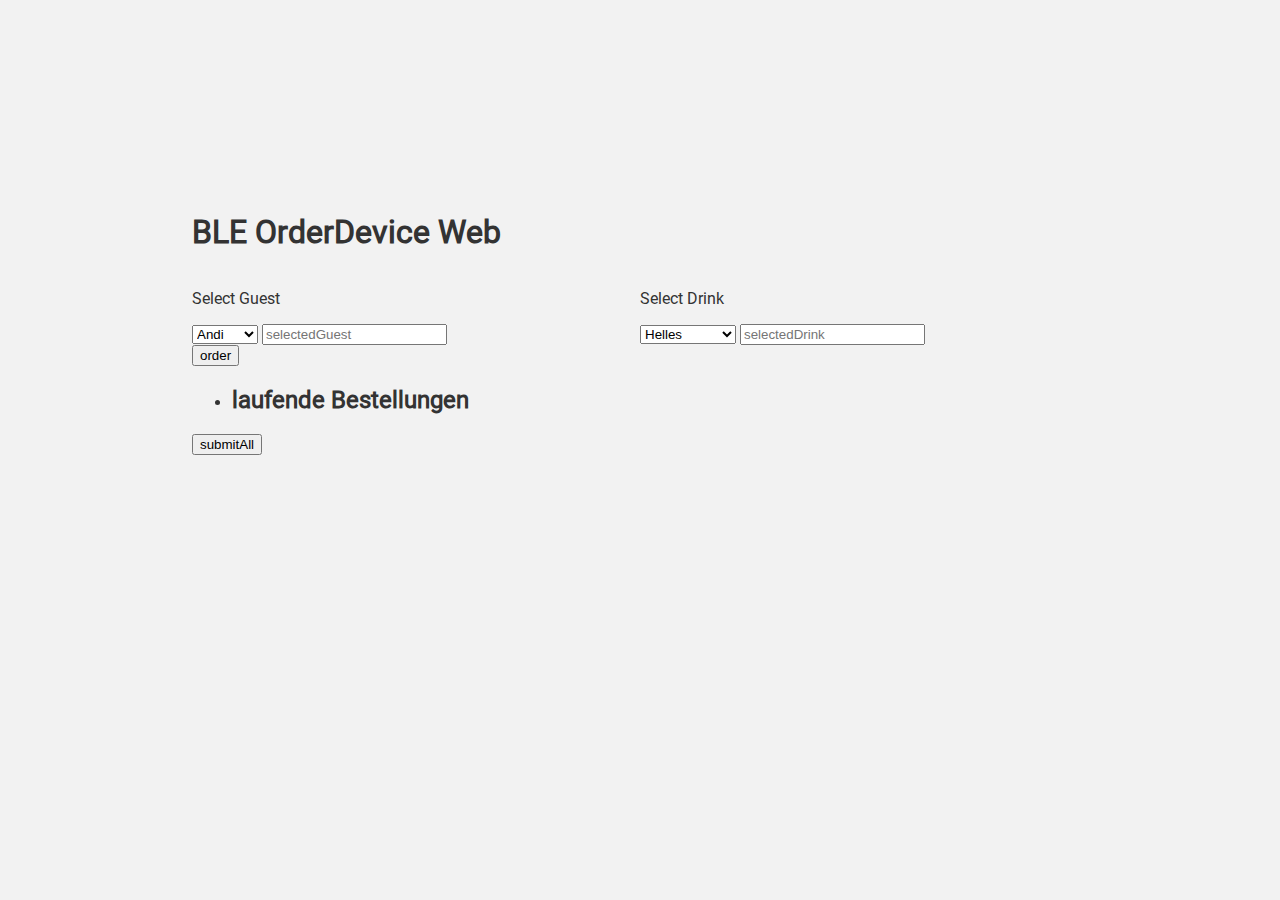
==== index.html @ 7bdcd19a "first commit" ====
<!DOCTYPE html>
<html lang="de">
<head>
    <meta charset="UTF-8">
    <meta name="viewport" content="width=device-width, initial-scale=1.0">
    <title>BLE OrderDevice Web</title>
    <link rel="stylesheet" type="text/css" href="style.css">
</head>
<body>
    <h1>BLE OrderDevice Web</h1>
    <div class="select-container">
        <div class="select-box">
            <p>Select Guest</p>
            <select id="guestSelect">
                <option>Andi</option>
                <option>Chris</option>
                <option>Judith</option>
                <option>Kai</option>
                <option>Lisa</option>
                <option>Marie</option>
                <option>Markus</option>
                <option>Robsn</option>
                <option>Wulfn</option>
            </select>
            <input type="text" id="selectedGuest" placeholder="selectedGuest">
        </div>

        <div class="select-box">
            <p>Select Drink</p>
            <select id="drinkSelect">
                <option>Helles</option>
                <option>Weizen</option>
                <option>Mass</option>
                <option>Spezi</option>
                <option>Wasser</option>
                <option>Weinschorle</option>
            </select>
            <input type="text" id="selectedDrink" placeholder="selectedDrink">
        </div>
    </div>

    <button id="orderButton">order</button>

    <ul id="orderList">
        <li>
            <h2>laufende Bestellungen</h2>
        </li>
    </ul>

    <button id="submitAll">submitAll</button>
    <script src="script.js"></script>
</body>
</html>
---- style.css ----
/* Schriftart "Roboto-Regular" definieren */
@font-face {
    font-family: 'Roboto-Regular';
    src: url('fonts/Roboto-Regular.ttf') format('truetype');
    font-weight: normal;
    font-style: normal;
}

/* Verwende Grautöne für den Hintergrund und Text */
body {
    background-color: #f2f2f2;
    color: #333;
    font-family: 'Roboto-Regular', sans-serif; /* Verwende Roboto-Regular, und falle bei Bedarf auf sans-serif aus */
    margin: 10%;
    padding: 5%;
}

/* Stil für die Container, um die beiden Select-Boxen nebeneinander anzuordnen */
.select-container {
    display: flex; /* Flexbox verwenden */
    justify-content: space-between; /* Abstand zwischen den Select-Boxen */
}

/* Stil für die einzelnen Select-Boxen */
.select-box {
    flex: 1; /* Gleiche Breite für beide Select-Boxen */
    margin-right: 20px; /* Abstand zwischen den Select-Boxen */
}

/* Runde den "submitOne"-Button */
.submitOne {
    border-radius: 50%; /* Runde Ecken */
}
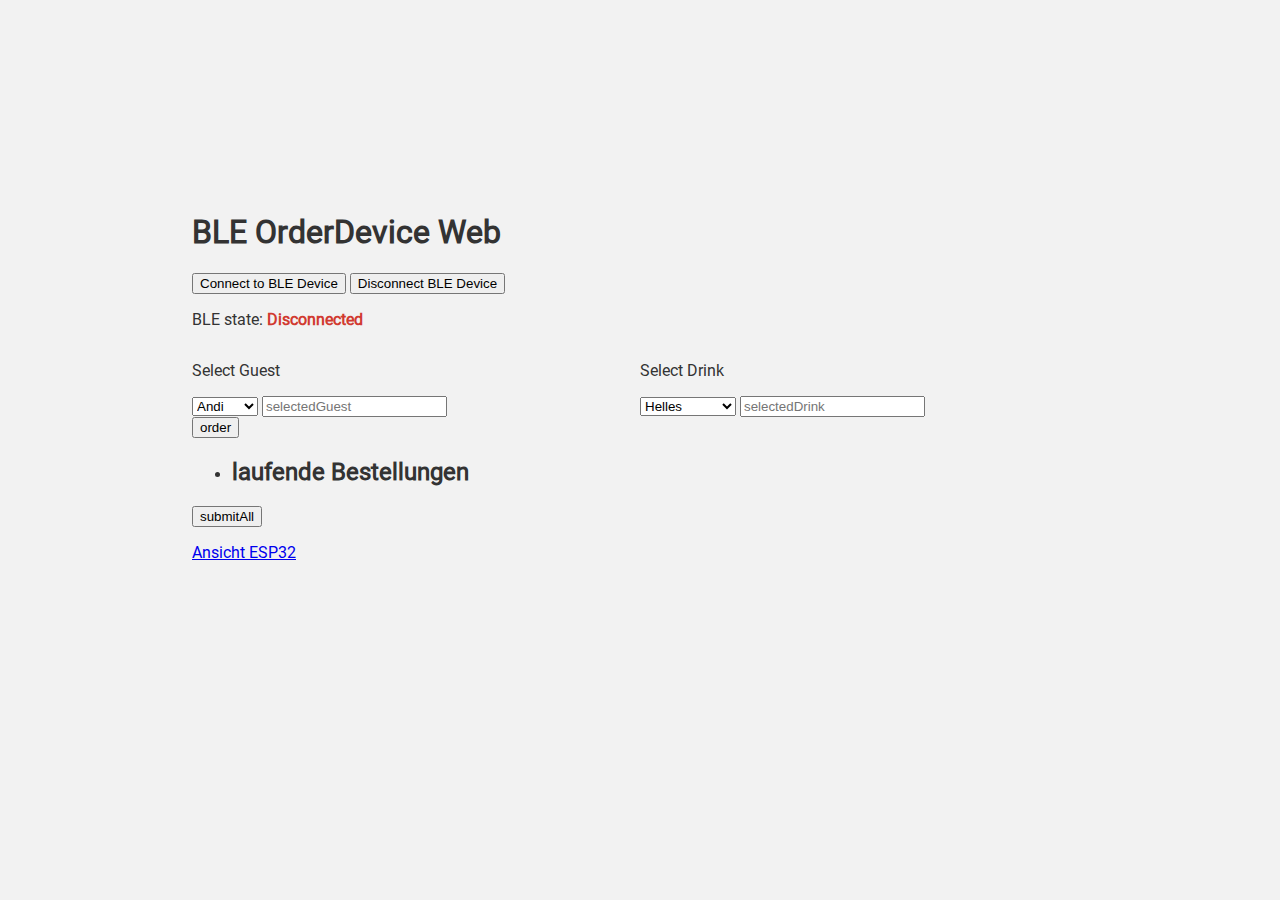
==== commit bd81748c: "modified:   .DS_Store 	modified:   index.html 	new file:   view_esp.html" ====
--- a/index.html
+++ b/index.html
@@ -8,6 +8,10 @@
 </head>
 <body>
     <h1>BLE OrderDevice Web</h1>
+    <div class="BLEbuttons"><button id="connectBleButton">Connect to BLE Device</button>
+        <button id="disconnectBleButton">Disconnect BLE Device</button>
+        <p>BLE state: <strong><span id="bleState" style="color:#d13a30;">Disconnected</span></strong></p>
+        </div>
     <div class="select-container">
         <div class="select-box">
             <p>Select Guest</p>
@@ -48,6 +52,11 @@
     </ul>
 
     <button id="submitAll">submitAll</button>
+    <div class="linkSection">
+        <p>
+            <a href="view_esp.html">Ansicht ESP32</a>
+        </p>
+    </div>
     <script src="script.js"></script>
 </body>
 </html>
